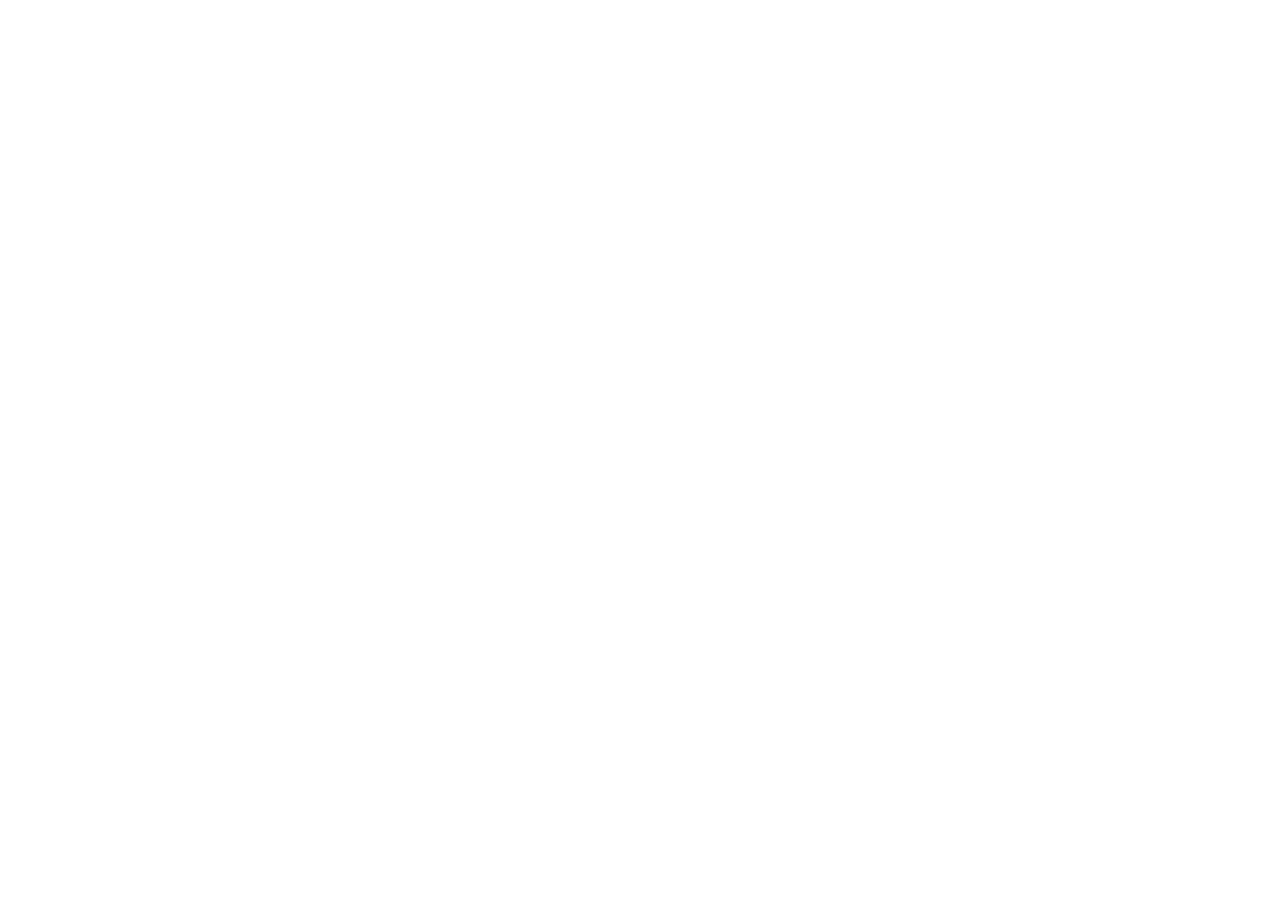
==== index.html @ ee03223c "initial commit" ====
<!DOCTYPE html>
<meta charset="utf-8">
<style>

.line {
  fill: none;
  stroke: steelblue;
  stroke-width: 1.5px;
}
.zoom {
  cursor: move;
  fill: none;
  pointer-events: all;
}

</style>
<svg width="960" height="500"></svg>
<script src="https://d3js.org/d3.v4.min.js"></script>
<script src="graph.js"></script>
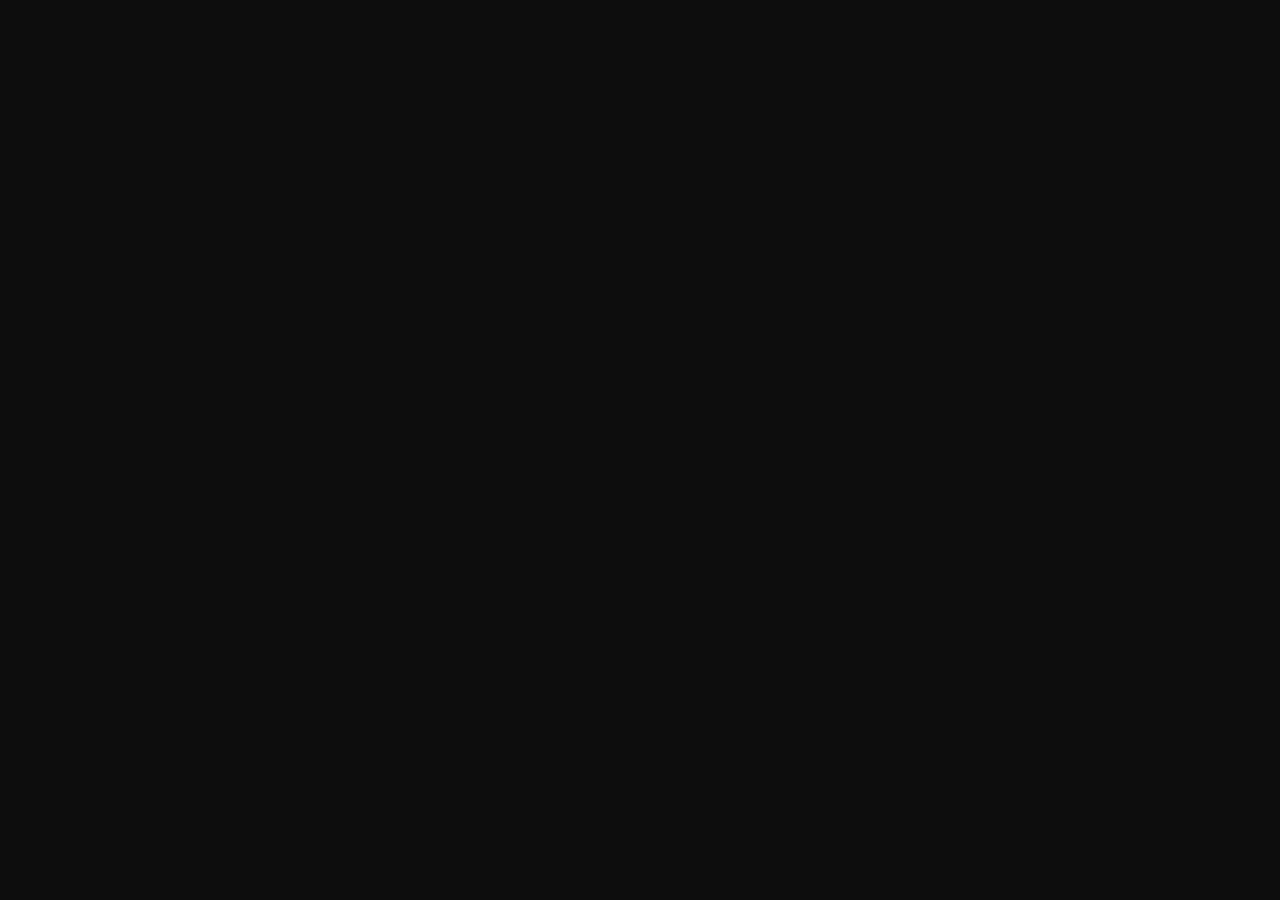
==== commit 4f6a9bb3: "added crosshair" ====
--- a/index.html
+++ b/index.html
@@ -1,19 +1,13 @@
-<!DOCTYPE html>
-<meta charset="utf-8">
-<style>
+<!DOCTYPE html> <meta charset="utf-8" />
+<head>
+    <title>Bitcoin Trajectory</title>
+</head>
+<body>
+    <link rel="stylesheet" href="style.css">
+    
+    <script src="https://d3js.org/d3.v4.min.js"></script>
 
-.line {
-  fill: none;
-  stroke: steelblue;
-  stroke-width: 1.5px;
-}
-.zoom {
-  cursor: move;
-  fill: none;
-  pointer-events: all;
-}
-
-</style>
-<svg width="960" height="500"></svg>
-<script src="https://d3js.org/d3.v4.min.js"></script>
-<script src="graph.js"></script>
+    <div id="chart">
+        <script src="graph.js"></script>
+    </div>
+</body>
--- a/style.css
+++ b/style.css
@@ -0,0 +1,69 @@
+.raw_data {
+    fill: none;
+    stroke: #2CE65F;
+    stroke-width: 1px;
+    vector-effect: non-scaling-stroke;
+}
+
+.regression {
+    fill: none;
+    stroke: #ff0000;
+    stroke-width: 2px;
+    vector-effect: non-scaling-stroke;
+}
+
+.axis text {
+    fill: #fff;
+}
+
+.axis path, line {
+    stroke: #222222;
+}
+
+.grid line {
+    stroke: #222222;
+    shape-rendering: crispEdges;
+}
+
+.grid path {
+    stroke-width: 0px;
+}
+
+#chart {
+    position: fixed;
+    left: 0px;
+    right: 0px;
+    top: 0px;
+    bottom: 0px;
+    background-color: #0D0D0D;
+    cursor: crosshair;
+}
+
+.zoom {
+    fill: none;
+    pointer-events: all;
+}
+
+/* .overlay {
+    fill: none;
+    pointer-events: all;
+} */
+
+/* Crosshair style */
+.crosshair {
+    stroke: #333333;
+    stroke-width: 1px;
+    stroke-dasharray: 2px, 2px;
+    pointer-events: none;
+}
+
+/* Crosshair xy labels */
+.xTextBox.bg, .yTextBox.bg {
+    fill: #4C525E;
+}
+
+.xTextBox.text, .yTextBox.text {
+    font-size: 13px;
+    fill: #fff;
+    text-anchor: middle;
+}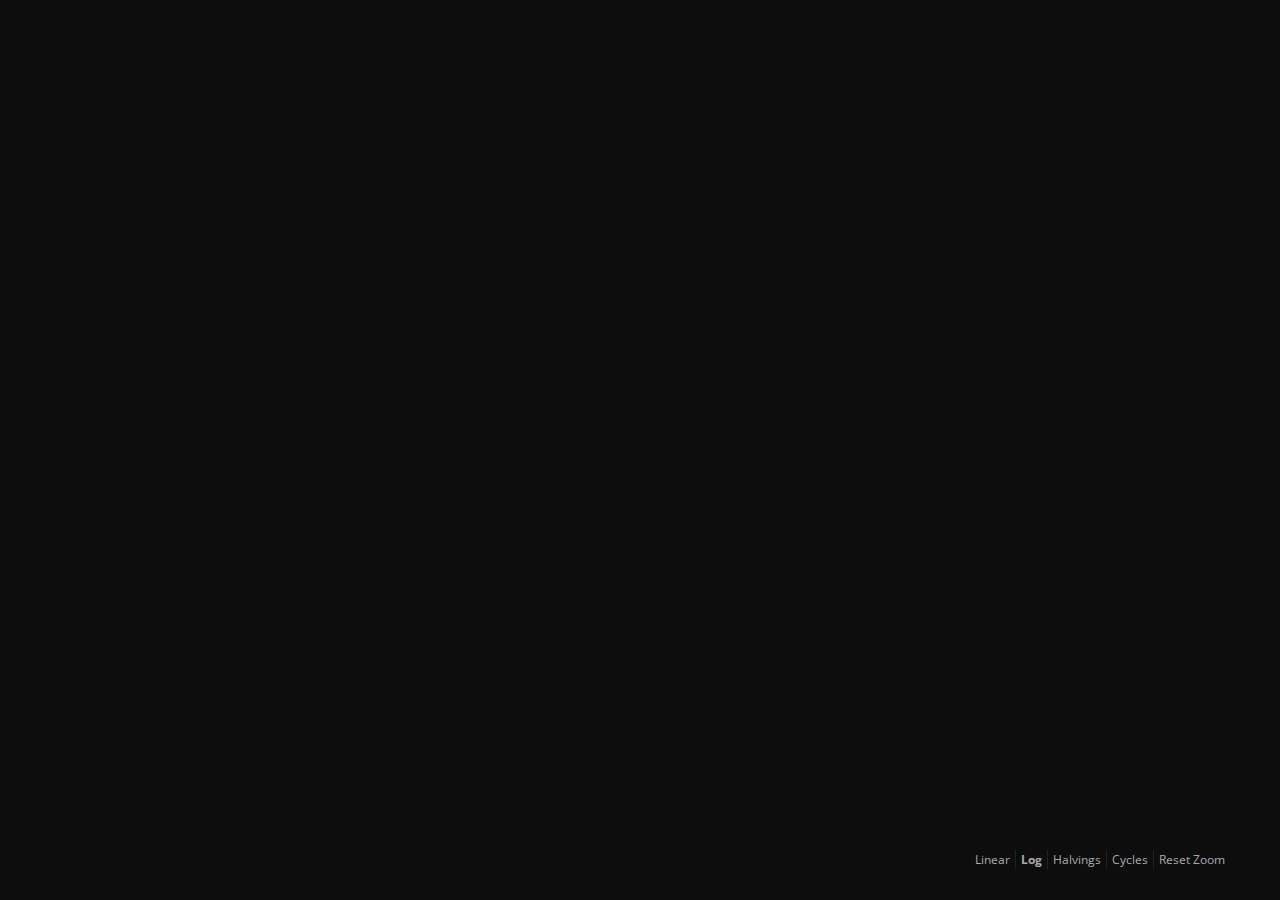
==== commit fe2e083e: "halvings, cycles, legend added" ====
--- a/index.html
+++ b/index.html
@@ -1,13 +1,56 @@
 <!DOCTYPE html> <meta charset="utf-8" />
 <head>
-    <title>Bitcoin Trajectory</title>
+  <title>Bitcoin Trajectory</title>
 </head>
 <body>
-    <link rel="stylesheet" href="style.css">
-    
-    <script src="https://d3js.org/d3.v4.min.js"></script>
+  <link rel="stylesheet" href="chart.css" />
+  <link rel="stylesheet" href="chartpage.css" />
 
-    <div id="chart">
-        <script src="graph.js"></script>
+  <div id="chart-wrapper">
+    <div id="chart"></div>
+    <div id="bottom-bar">
+      <div class ="contents">
+        <table class="settings-table">
+          <tr>
+            <td id="linearScale">Linear</td>
+            <td id="logScale" class="selected">Log</td>
+            <td id="halvings">Halvings</td>
+            <td id="cycles">Cycles</td>
+            <td id="resetZoom">Reset Zoom</td>
+          </tr>
+        </table>
+      </div>
     </div>
+  </div>
+
+  <script src="https://d3js.org/d3.v4.min.js"></script>
+  <script src="chart.js"></script>
+  <script>
+    const chart = new Chart(
+      [
+        {
+          name: 'Transactions excluding<br>popular addresses squared',
+          stroke: '#2ce65f',
+          strokeWidth: '1px',
+          path: 'data/transactions.json'
+        },
+        {
+          name: 'Market capitalization<br>(USD)',
+          stroke: '#33ccff',
+          strokeWidth: '2px',
+          path: 'data/marketcap.json'
+        },
+        {
+          name:
+            'Power regression on transactions <br> y = 0.007x<sup>2.224</sup> (R&sup2; = 0.91)',
+          stroke: '#ff0000',
+          strokeWidth: '2px',
+          path: 'data/regressions/transactions_power.json'
+        }
+      ],
+      [100, 1e14],
+      [0, 8e12]
+    );
+    chart.show();
+  </script>
 </body>
--- a/chart.css
+++ b/chart.css
@@ -0,0 +1,64 @@
+@import url('https://fonts.googleapis.com/css?family=Droid+Sans');
+
+.data.line {
+  fill: none;
+  vector-effect: non-scaling-stroke;
+}
+
+.axis text {
+  fill: #ccc;
+}
+
+.axis path,
+line {
+  stroke: #222;
+}
+
+.grid line {
+  stroke: #151515;
+  shape-rendering: crispEdges;
+}
+
+.grid path {
+  stroke-width: 0px;
+}
+
+.chartBody {
+  fill: none;
+  pointer-events: all;
+}
+
+.halvingsline {
+  vector-effect: non-scaling-stroke;
+  stroke: #555;
+}
+
+/* Crosshair style */
+.crosshair {
+  stroke: #333333;
+  stroke-width: 1px;
+  stroke-dasharray: 2px, 2px;
+  pointer-events: none;
+}
+
+/* Crosshair xy labels */
+.xTextBox.bg,
+.yTextBox.bg {
+  fill: #333333;
+}
+
+.xTextBox.text,
+.yTextBox.text {
+  font-size: 12px;
+  fill: #ddd;
+  text-anchor: middle;
+  font-weight: bold;
+}
+
+.cyclesline.bear {
+  fill: #ff0000;
+}
+
+.cyclesline.bull {
+  fill: #00ff00;
+}--- a/chartpage.css
+++ b/chartpage.css
@@ -0,0 +1,69 @@
+@import url('https://fonts.googleapis.com/css?family=Open+Sans');
+
+#chart-wrapper {
+    /* background-color: #0d0d0d; */
+    position: fixed;
+    left: 0px;
+    right: 0px;
+    top: 0px;
+    bottom: 0px;
+    -webkit-touch-callout: none;
+    -webkit-user-select: none;
+    -khtml-user-select: none;
+    -moz-user-select: none;
+    -ms-user-select: none;
+    user-select: none;
+}
+#chart {
+    position:fixed;
+    top: 0px;
+    right: 0px;
+    bottom: 50px;
+    left: 0px;
+    background-color: #0d0d0d;
+    cursor: crosshair;
+}
+
+#bottom-bar {
+    position: fixed;
+    bottom: 0px;
+    width: 100%;
+    height: 50px;
+    background-color: #0d0d0d;
+    font-family: "Open Sans";
+    font-size: 12px;
+    color: #aaa;
+}
+#bottom-bar .contents {
+    padding-right: 50px;
+    padding-left: 20px
+}
+#bottom-bar ul {
+    margin: 0px;
+}
+#bottom-bar li {
+    margin-right: 50px;
+    float: left;
+}
+#bottom-bar span {
+    color: #aaa;
+    font-size: 11px;
+}
+
+.settings-table {
+    border-collapse: collapse;
+    float: right;
+}
+.settings-table td + td {
+    border-left: 1px solid #222;
+} 
+.settings-table td {
+    padding: 1px 5px 1px 5px;
+}
+.settings-table td:hover {
+    cursor: default;
+    background-color: #222;
+}
+.settings-table .selected {
+    font-weight: bold;
+}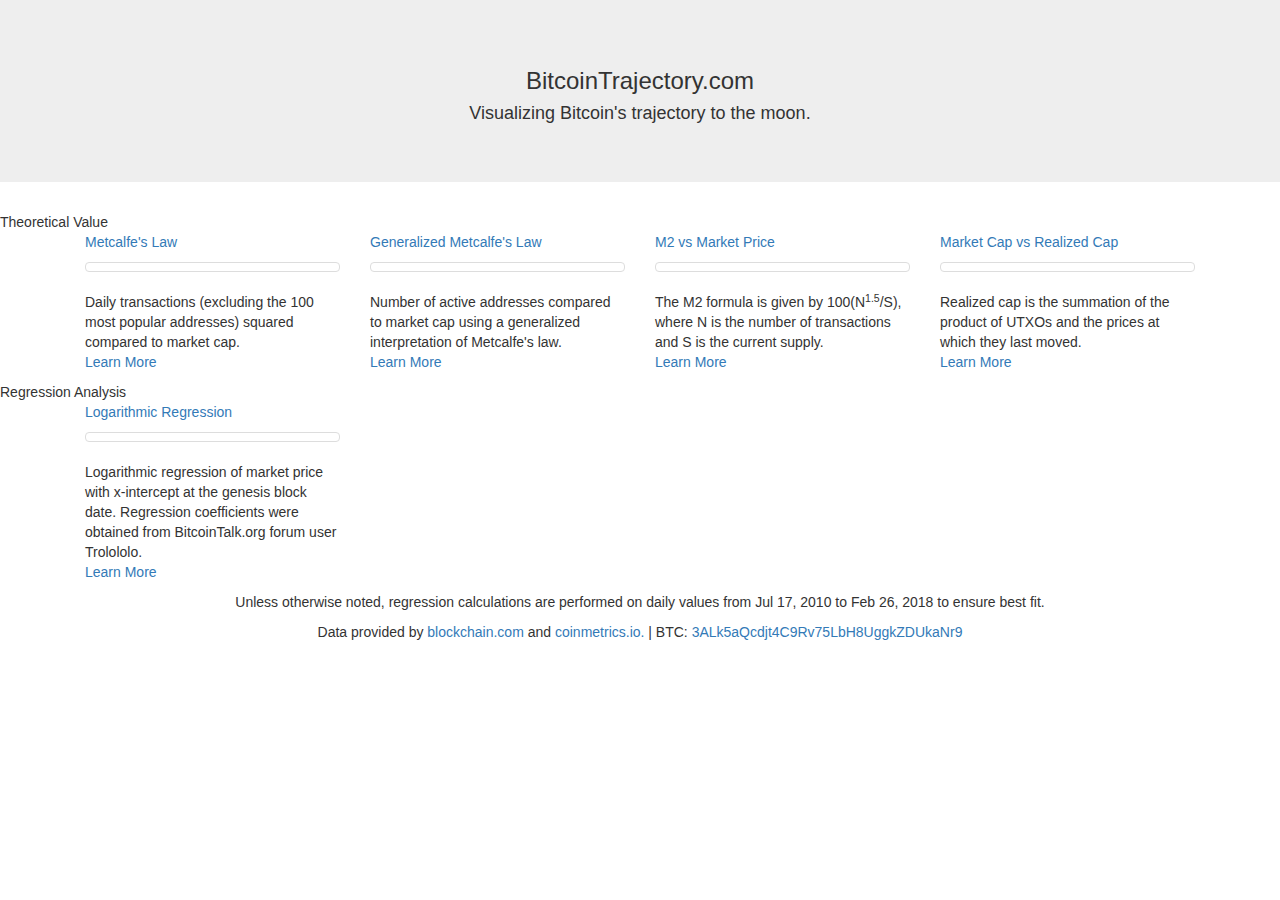
==== commit 581611c4: "added front page" ====
--- a/index.html
+++ b/index.html
@@ -1,56 +1,231 @@
-<!DOCTYPE html> <meta charset="utf-8" />
-<head>
-  <title>Bitcoin Trajectory</title>
-</head>
-<body>
-  <link rel="stylesheet" href="chart.css" />
-  <link rel="stylesheet" href="chartpage.css" />
-
-  <div id="chart-wrapper">
-    <div id="chart"></div>
-    <div id="bottom-bar">
-      <div class ="contents">
-        <table class="settings-table">
-          <tr>
-            <td id="linearScale">Linear</td>
-            <td id="logScale" class="selected">Log</td>
-            <td id="halvings">Halvings</td>
-            <td id="cycles">Cycles</td>
-            <td id="resetZoom">Reset Zoom</td>
-          </tr>
-        </table>
+<!DOCTYPE html>
+<html lang="en">
+  <head>
+    <title>Bitcoin Trajectory</title>
+    <meta charset="utf-8" />
+    <meta name="viewport" content="width=device-width, initial-scale=1" />
+    <link
+      rel="stylesheet"
+      href="https://maxcdn.bootstrapcdn.com/bootstrap/3.4.0/css/bootstrap.min.css"
+    />
+    <link rel="stylesheet" href="css/index.css" />
+    <script
+      type="text/javascript"
+      src="https://ajax.googleapis.com/ajax/libs/jquery/1.8.0/jquery.min.js"
+    ></script>
+    <script
+      type="text/javascript"
+      src="https://blockchain.info/Resources/js/pay-now-button.js"
+    ></script>
+  </head>
+  <body>
+    <script src="https://d3js.org/d3.v4.min.js"></script>
+    <script src="js/helper.js"></script>
+    <script src="js/thumbnail.js"></script>
+    <script>
+      const thumbnail1 = new Thumbnail(
+        'thumbnail-1',
+        [
+          {
+            jsonPath: 'data-min/normalized/transactions_squared.json',
+            style: { stroke: '#13a038', strokeWidth: '1px' }
+          },
+          {
+            jsonPath: 'data-min/marketcap.json',
+            style: { stroke: '#33ccff', strokeWidth: '2px' }
+          }
+        ],
+        d3.scaleLog()
+      );
+      thumbnail1.show();
+
+      const thumbnail2 = new Thumbnail(
+        'thumbnail-2',
+        [
+          {
+            jsonPath: 'data-min/normalized/addresses_genmetcalfe.json',
+            style: { stroke: '#13a038', strokeWidth: '1px' }
+          },
+          {
+            jsonPath: 'data-min/marketcap.json',
+            style: { stroke: '#33ccff', strokeWidth: '2px' }
+          }
+        ],
+        d3.scaleLog(),
+        80000
+      );
+      thumbnail2.show();
+
+      const thumbnail3 = new Thumbnail(
+        'thumbnail-3',
+        [
+          {
+            jsonPath: 'data-min/normalized/transactions_m2.json',
+            style: { stroke: '#147b71', strokeWidth: '1px' }
+          },
+          {
+            jsonPath: 'data-min/price.json',
+            style: { stroke: '#ccbc0f', strokeWidth: '2px' }
+          }
+        ],
+        d3.scaleLog()
+      );
+      thumbnail3.show();
+
+      const thumbnail4 = new Thumbnail(
+        'thumbnail-4',
+        [
+          {
+            jsonPath: 'data-min/realizedcap.json',
+            style: { stroke: '#33ccff', strokeWidth: '2px' }
+          },
+          {
+            jsonPath: 'data-min/marketcap.json',
+            style: { stroke: '#2ce65f', strokeWidth: '2px' }
+          }
+        ],
+        d3.scaleLog()
+      );
+      thumbnail4.show();
+
+      const thumbnail5 = new Thumbnail(
+        'thumbnail-5',
+        [
+          {
+            jsonPath: 'data-min/price.json',
+            style: { stroke: '#2ce65f', strokeWidth: '2px' }
+          },
+          {
+            jsonPath: 'data-min/regressions/trolololo_log.json',
+            style: { stroke: '#ee0000', strokeWidth: '2px' }
+          }
+        ],
+        d3.scaleLog()
+      );
+      thumbnail5.show();
+    </script>
+
+    <div class="jumbotron">
+      <div class="text-center">
+        <h3>BitcoinTrajectory.com</h3>
+        <h4>Visualizing Bitcoin's trajectory to the moon.</h4>
       </div>
     </div>
-  </div>
-
-  <script src="https://d3js.org/d3.v4.min.js"></script>
-  <script src="chart.js"></script>
-  <script>
-    const chart = new Chart(
-      [
-        {
-          name: 'Transactions excluding<br>popular addresses squared',
-          stroke: '#2ce65f',
-          strokeWidth: '1px',
-          path: 'data/transactions.json'
-        },
-        {
-          name: 'Market capitalization<br>(USD)',
-          stroke: '#33ccff',
-          strokeWidth: '2px',
-          path: 'data/marketcap.json'
-        },
-        {
-          name:
-            'Power regression on transactions <br> y = 0.007x<sup>2.224</sup> (R&sup2; = 0.91)',
-          stroke: '#ff0000',
-          strokeWidth: '2px',
-          path: 'data/regressions/transactions_power.json'
-        }
-      ],
-      [100, 1e14],
-      [0, 8e12]
-    );
-    chart.show();
-  </script>
-</body>
+
+    <div class="content container-fluid">
+      <div class="row odd">
+        <div class="title w-100">Theoretical Value</div>
+        <div class="container">
+          <div class="col-md-3 col-sm-4 col-xs-12">
+            <div class="card">
+              <a href="charts/metcalfe.html" class="chart-link">
+                <div class="card-body">
+                  <p class="card-title">Metcalfe's Law</p>
+                  <div id="thumbnail-1" class="thumbnail"></div>
+                </div>
+              </a>
+              <p class="card-text">
+                Daily transactions (excluding the 100 most popular addresses)
+                squared compared to market cap.<br />
+                <a
+                  href="https://nakamotoinstitute.org/mempool/how-we-know-bitcoin-is-not-a-bubble/"
+                  >Learn More</a
+                >
+              </p>
+            </div>
+          </div>
+          <div class="col-md-3 col-sm-4 col-xs-12">
+            <div class="card">
+              <a href="charts/generalized_metcalfe.html" class="chart-link">
+                <div class="card-body">
+                  <p class="card-title">Generalized Metcalfe's Law</p>
+                  <div id="thumbnail-2" class="thumbnail"></div>
+                </div>
+              </a>
+              <p class="card-text">
+                Number of active addresses compared to market cap using a
+                generalized interpretation of Metcalfe's law.<br />
+                <a href="https://arxiv.org/abs/1803.05663">Learn More</a>
+              </p>
+            </div>
+          </div>
+          <div class="col-md-3 col-sm-4 col-xs-12">
+            <div class="card">
+              <a href="charts/m2.html" class="chart-link">
+                <div class="card-body">
+                  <p class="card-title">M2 vs Market Price</p>
+                  <div id="thumbnail-3" class="thumbnail"></div>
+                </div>
+              </a>
+              <p class="card-text">
+                The M2 formula is given by 100(N<sup>1.5</sup>/S), where N is
+                the number of transactions and S is the current supply.<br />
+                <a
+                  href="https://medium.com/@clearblocks/valuing-bitcoin-and-ethereum-with-metcalfes-law-aaa743f469f6"
+                  >Learn More</a
+                >
+              </p>
+            </div>
+          </div>
+          <div class="col-md-3 col-sm-4 col-xs-12">
+            <div class="card">
+              <a href="charts/mvrv.html" class="chart-link">
+                <div class="card-body">
+                  <p class="card-title">Market Cap vs Realized Cap</p>
+                  <div id="thumbnail-4" class="thumbnail"></div>
+                </div>
+              </a>
+              <p class="card-text">
+                Realized cap is the summation of the product of UTXOs and the
+                prices at which they last moved.<br />
+                <a
+                  href="https://blog.goodaudience.com/bitcoin-market-value-to-realized-value-mvrv-ratio-3ebc914dbaee"
+                  >Learn More</a
+                >
+              </p>
+            </div>
+          </div>
+        </div>
+      </div>
+      <div class="row even">
+        <div class="title w-100">Regression Analysis</div>
+        <div class="container">
+          <div class="col-md-3 col-sm-4 col-xs-12">
+            <div class="card">
+              <a href="charts/trolololo.html" class="chart-link">
+                <div class="card-body">
+                  <p class="card-title">Logarithmic Regression</p>
+                  <div id="thumbnail-5" class="thumbnail"></div>
+                </div>
+              </a>
+              <p class="card-text">
+                Logarithmic regression of market price with x-intercept at the
+                genesis block date. Regression coefficients were obtained from
+                BitcoinTalk.org forum user Trolololo.<br />
+                <a href="https://bitcointalk.org/index.php?topic=831547.0"
+                  >Learn More</a
+                >
+              </p>
+            </div>
+          </div>
+        </div>
+      </div>
+    </div>
+
+    <footer class="container-fluid page-footer text-center">
+      <p>
+        Unless otherwise noted, regression calculations are performed on daily
+        values from Jul 17, 2010 to Feb 26, 2018 to ensure best fit.
+      </p>
+      <p>
+        Data provided by
+        <a href="https://www.blockchain.com">blockchain.com</a> and
+        <a href="https://coinmetrics.io">coinmetrics.io.</a> | BTC:
+        <a
+          href="https://www.blockchain.com/btc/address/3ALk5aQcdjt4C9Rv75LbH8UggkZDUkaNr9"
+          >3ALk5aQcdjt4C9Rv75LbH8UggkZDUkaNr9</a
+        >
+      </p>
+    </footer>
+  </body>
+</html>
